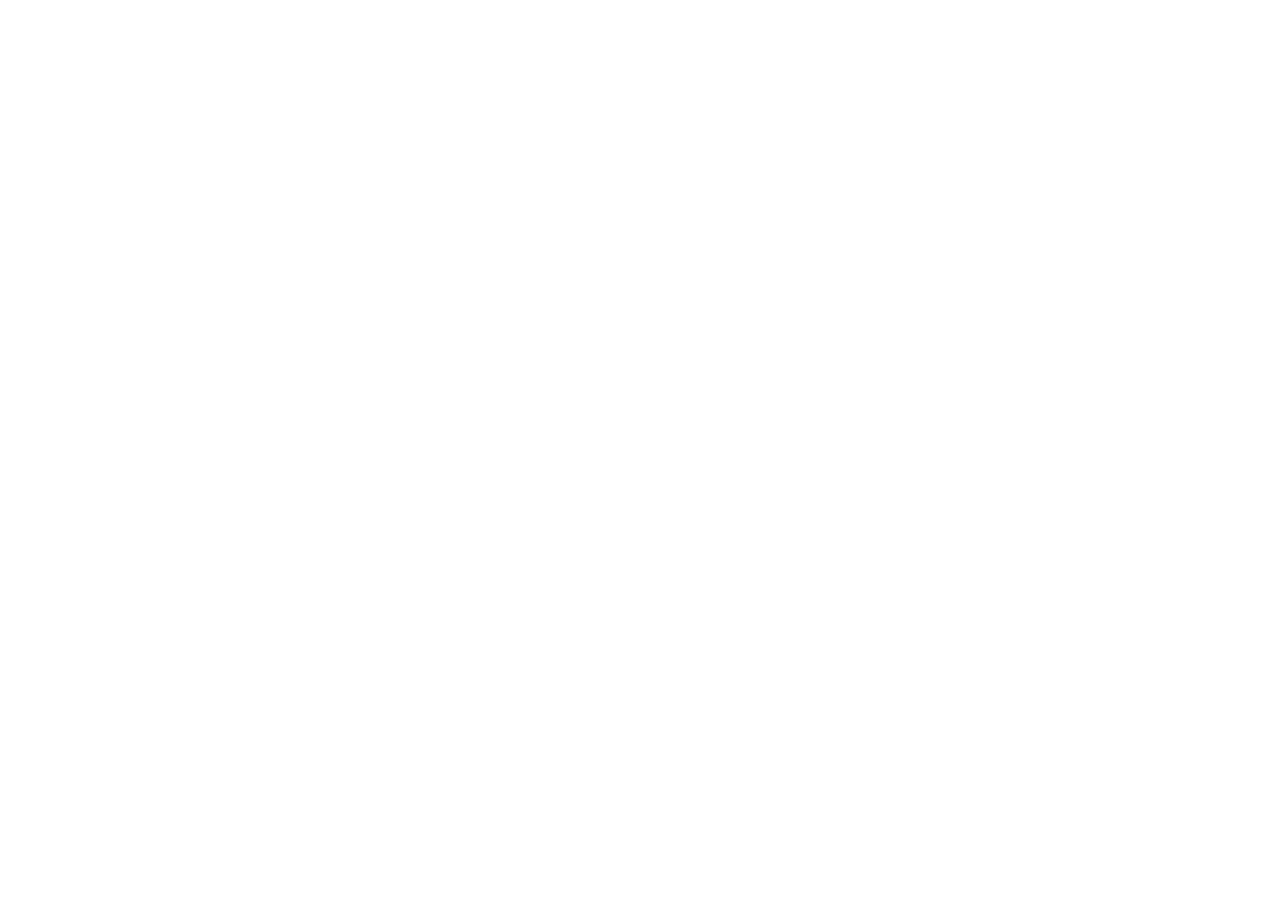
==== plp/index.html @ 65fcd5f0 "update" ====
<!DOCTYPE html>
<html lang="en">
<head>
    <meta charset="UTF-8">
    <meta name="viewport" content="width=device-width, initial-scale=1.0">
    <title>Document</title>
</head>
<body>
    
</body>
</html>
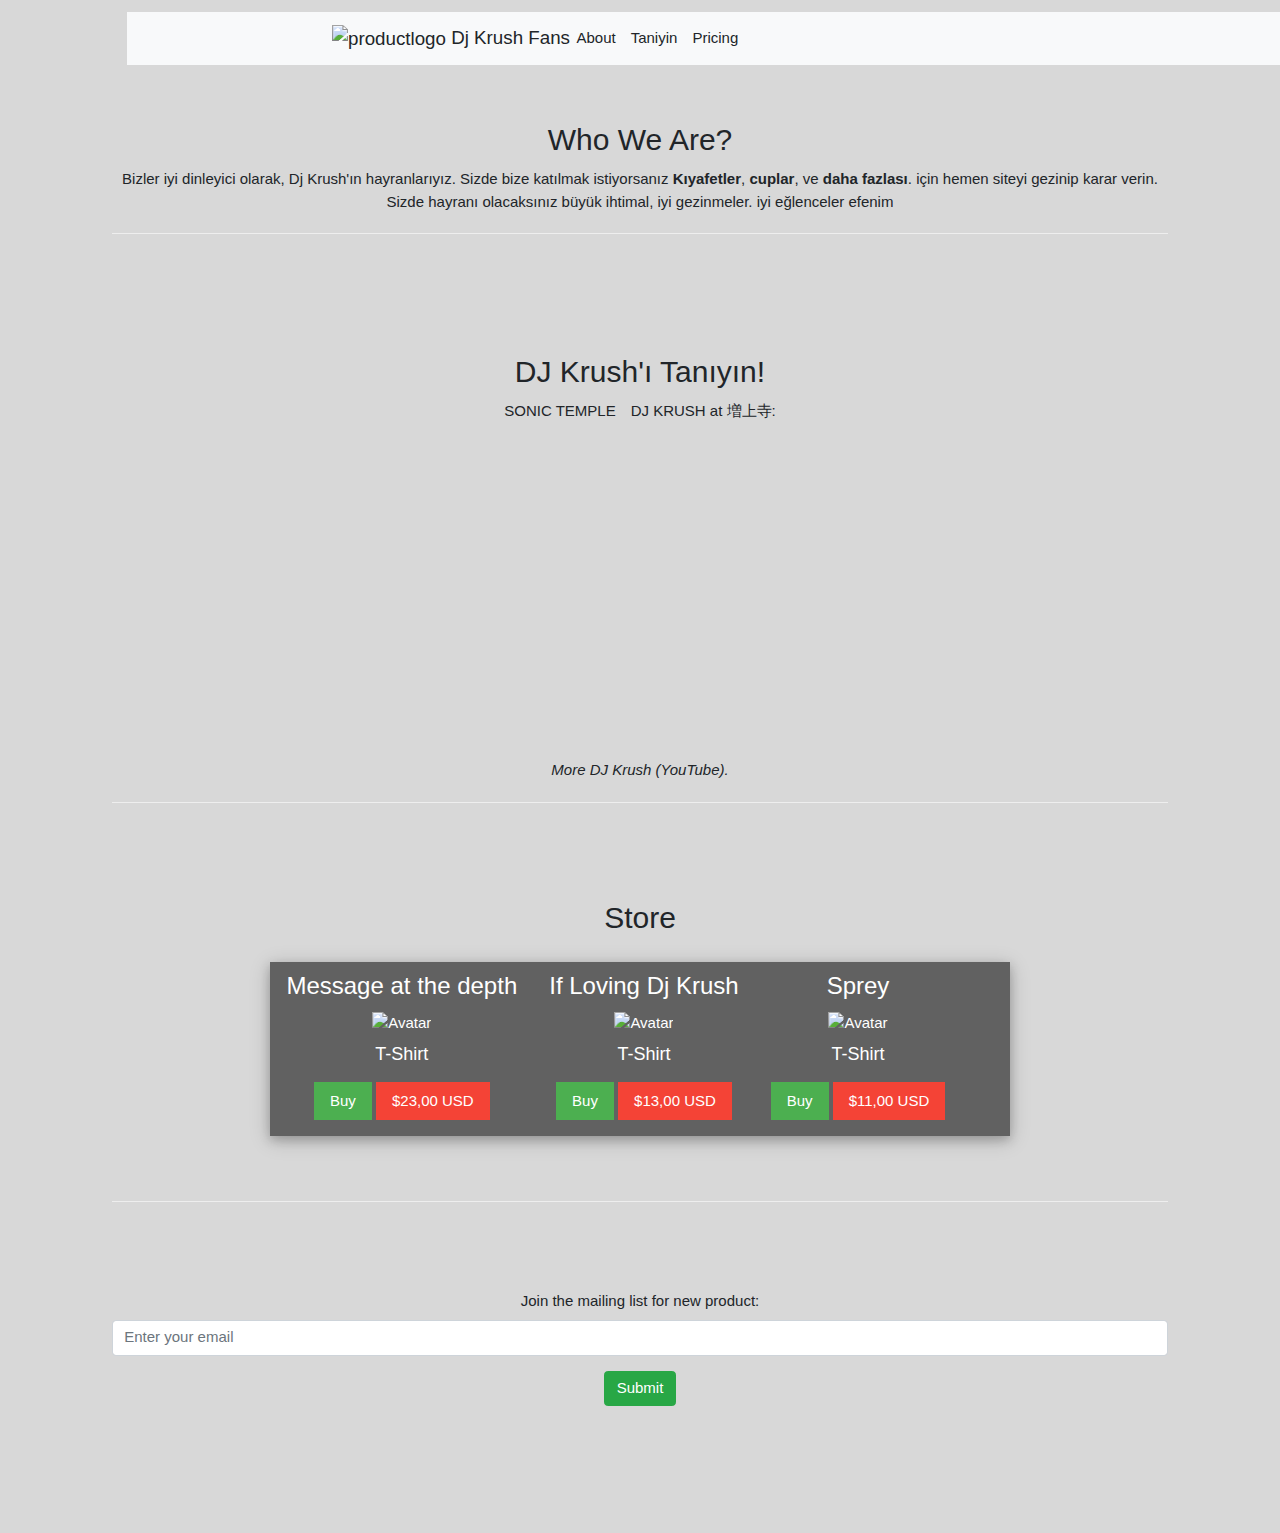
==== commit 0a55829f: "update" ====
--- a/plp/index.html
+++ b/plp/index.html
@@ -1,11 +1,133 @@
 <!DOCTYPE html>
 <html lang="en">
+
 <head>
     <meta charset="UTF-8">
     <meta name="viewport" content="width=device-width, initial-scale=1.0">
+    <link rel="stylesheet" href="style.css">
+    <link rel="stylesheet" href="https://stackpath.bootstrapcdn.com/bootstrap/4.1.1/css/bootstrap.min.css">
+    <link rel="stylesheet" href="https://www.w3schools.com/w3css/4/w3.css">
     <title>Document</title>
 </head>
-<body>
-    
+
+<body id="container">
+    <header id="header">
+        <nav id="nav-bar" class="navbar navbar-expand narbar-light bg-light">
+
+            <a id="bookslogo" class="navbar-brand" href="#header-img">
+                <img id="header-img" alt="productlogo" height="50px" width="auto"
+                    src="https://mark.trademarkia.com/logo-images/es-u-es-corporation/k-dj-krush-75502934.jpg">
+                Dj Krush Fans
+            </a>
+
+            <button class="navbar-toggler" type="button" data-toggle="collapse" data-target="#navbarNavAltMarkup"
+                aria-controls="navbarNavAltMarkup" aria-expanded="false" aria-label="Toggle navigation">
+                <span class="navbar-toggler-icon">
+                </span>
+            </button>
+
+            <div class="collapse navbar-collapse justify-content-end" id="navbarNavAltMarkup">
+
+                <div class="navbar-nav" id="navbarLinks">
+
+                    <a class="nav-item nav-link" href="#about">
+                        About
+                    </a>
+
+                    <a class="nav-item nav-link" href="#taniyin">
+                        Taniyin
+                    </a>
+
+                    <a class="nav-item nav-link" href="#pricing">
+                        Pricing
+                    </a>
+
+                </div>
+
+            </div>
+        </nav>
+    </header>
+
+    <div class="content">
+        <h2 id="about" class="font-helvetica">Who We Are?</h2>
+        <p class="font-helvetica">Bizler iyi dinleyici olarak, Dj Krush'ın hayranlarıyız. Sizde bize katılmak
+            istiyorsanız
+            <b>Kıyafetler</b>, <b>cuplar</b>, ve <b>daha fazlası</b>. için hemen siteyi gezinip karar verin. Sizde
+            hayranı olacaksınız büyük ihtimal, iyi gezinmeler. iyi eğlenceler efenim</p>
+        <hr />
+        <br />
+        <br />
+        <br />
+        <br />
+        <h2 id="taniyin" class="font-helvetica">DJ Krush'ı Tanıyın!</h2>
+        <p class="font-helvetica">SONIC TEMPLE　DJ KRUSH at 増上寺:</p>
+        <iframe width="560" height="315" src="https://www.youtube.com/embed/uwERBeBYxA4" frameborder="0" allow="accelerometer; autoplay; encrypted-media; gyroscope; picture-in-picture" allowfullscreen></iframe>
+        <p class="font-helvetica"><em>More <a href="https://www.youtube.com/channel/UCa_ajBCkd07ZIx4qP1kcP8g"
+                    target="_blank">DJ Krush (YouTube)</a>.</em></p>
+
+         <hr />
+         <br />
+         <br />
+         <br/>
+         <h2 id="pricing" class="font-helvetica">Store</h2>
+        <div class="w3-card-4 w3-dark-grey" style="width:70%; display: inline-flex; ">
+
+            <div class="w3-container w3-center">
+                <h3>Message at the depth</h3>
+                <img src="https://res.cloudinary.com/teepublic/image/private/s--Fe3_f2UV--/t_Resized%20Artwork/c_crop,x_10,y_10/c_fit,h_626/c_crop,g_north_west,h_626,w_470,x_-10,y_0/g_north_west,u_upload:v1462829016:production:blanks:z4jtymp7j16d6pgpvkl4,x_-405,y_-325/b_rgb:eeeeee/c_limit,f_jpg,h_630,q_90,w_630/v1565438161/production/designs/5566849_1.jpg" alt="Avatar" style="width:80%; height: 210px;">
+                <h5>T-Shirt</h5>
+
+                <div class="w3-section">
+                    <button class="w3-button w3-green">Buy</button>
+                    <button class="w3-button w3-red">$23,00 USD</button>
+                </div>
+            </div>
+            
+            <div class="w3-container w3-center">
+                <h3>If Loving Dj Krush</h3>
+                <img src="https://d1w8c6s6gmwlek.cloudfront.net/djfestivaltees.com/products/168/010/16801027.png" alt="Avatar" style="width:80%; height: 210px">
+                <h5>T-Shirt</h5>
+
+                <div class="w3-section">
+                    <button class="w3-button w3-green">Buy</button>
+                    <button class="w3-button w3-red">$13,00 USD</button>
+                </div>
+            </div>
+
+            <div class="w3-container w3-center">
+                <h3>Sprey</h3>
+                <img src="https://lh3.googleusercontent.com/proxy/oUr5Ld_c13Kpm0XLlQO-x122XuPau0BTcabh3_RGDhQzxRa1WaNxFJjG40nx8iBpWuKwAi9XDTeUYNXaAlLrUqO0ie-r7jvL" alt="Avatar" style="width:80%; height: 210px;">
+                <h5>T-Shirt</h5>
+
+                <div class="w3-section">
+                    <button class="w3-button w3-green">Buy</button>
+                    <button class="w3-button w3-red">$11,00 USD</button>
+                </div>
+            </div>
+        </div>
+        <br />
+        <br />
+        <br/>
+        <hr />
+        <br />
+        <br />
+        <br/>
+        <form id="form" action="https://www.freecodecamp.com/email-submit">
+            <p>
+              <label for="email" id="email-label" class="text-center"> 
+                  Join the mailing list for new product:
+              </label>
+                <input id="email" type="email" name="email" placeholder="Enter your email" class="form-control" required>
+            </p>
+
+            <p>
+              <div>
+                <input id="submit" type="submit" value="Submit" class="btn btn-success block-center">
+              </div> 
+            </p>
+          </form>
+    </div>
+    <script src="https://cdn.freecodecamp.org/testable-projects-fcc/v1/bundle.js"></script>
 </body>
+
 </html>--- a/plp/style.css
+++ b/plp/style.css
@@ -0,0 +1,28 @@
+html,
+body {
+    margin: 12px;
+    display:flex;
+}
+#nav-bar {
+    position: fixed;
+    padding-left: 16%;
+    margin-left: 9%;
+    padding-right: 45%;
+}
+.content {
+    text-align: center;
+    padding: 100px;
+}
+#container {
+	background-color: rgb(241, 250, 241);
+}
+
+@media (min-width: 600px) {
+	#container {
+		background-color: rgb(216, 216, 216);
+	}
+}
+
+.navbar-nav {
+    padding-left: 75%;
+}